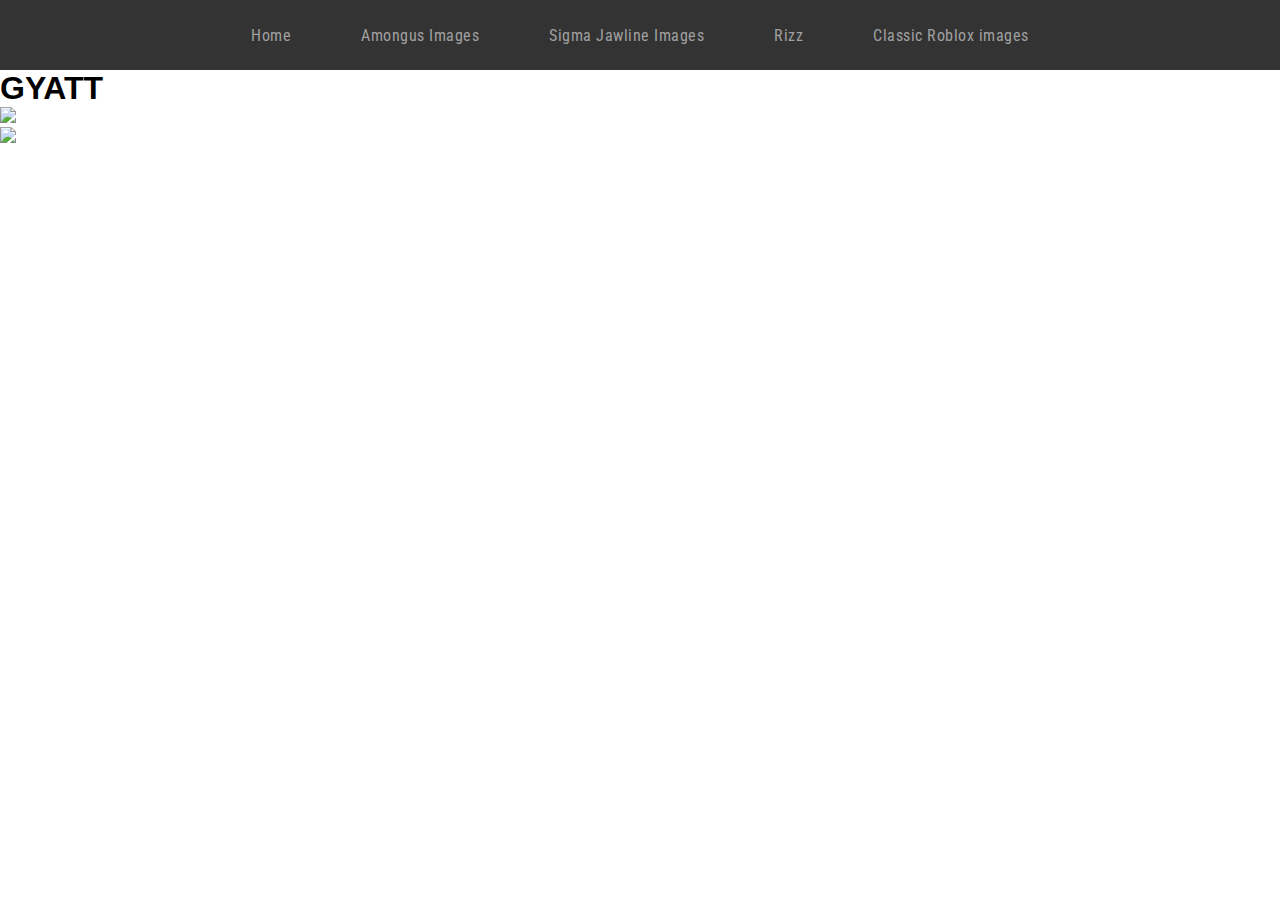
==== index.html @ e9b598e4 "Add files via upload" ====
<!DOCTYPE html>
<html lang="en">
<head>
    <meta charset="UTF-8">
    <meta name="viewport" content="width=device-width, initial-scale=1.0">
    <title>skibidi rizzler</title>
    <link rel="stylesheet" href="style.css">
</head>
<body>
    <nav>
        <a href="index.html">Home </a>
        <a href="#">Amongus Images </a>
        <a href="#">Sigma Jawline Images </a>
        <a href="rizz/rizz.html">Rizz </a>
        <a href="#">Classic Roblox images </a>
    </nav>
</body>
</html>

<h1 style="font-family: Helvetica;">GYATT</h1>

<img src="images.jpg">
<br>
<img src="background.png" style= height:180 width: 180;>
---- style.css ----
@import url("https://fonts.googleapis.com/css2?family=Roboto+Condensed:wght@300;400;700&display=swap");

* {
  margin: 0;
  padding: 0;
  box-sizing: border-box;
  font-family: "Roboto Condensed", sans-serif;
}
nav {
  background-color: #333;
  height: 70px;
  width: 100%;
  display: flex;
  justify-content: center;
  align-items: center;
  gap: 8px 30px;
}
a {
  color: #a0a0a0;
  text-decoration: none;
  padding: 0 20px;
  letter-spacing: 0.5px;
  position: relative;
  transition: 0.2s;
}

a::after {
  content: "";
  position: absolute;
  left: 0;
  bottom: -5px;
  width: 0%;
  height: 2px;
  background-color: yellowgreen;
  transition: 0.5s linear;
}
a:hover {
  color: #fff;
}
a:hover:after {
  width: 100%;
}
body {
    background-image: url("https://static.wikia.nocookie.net/iaddithis/images/8/80/Sigma.png/revision/latest/thumbnail/width/360/height/360?cb=20220126024011");
  }
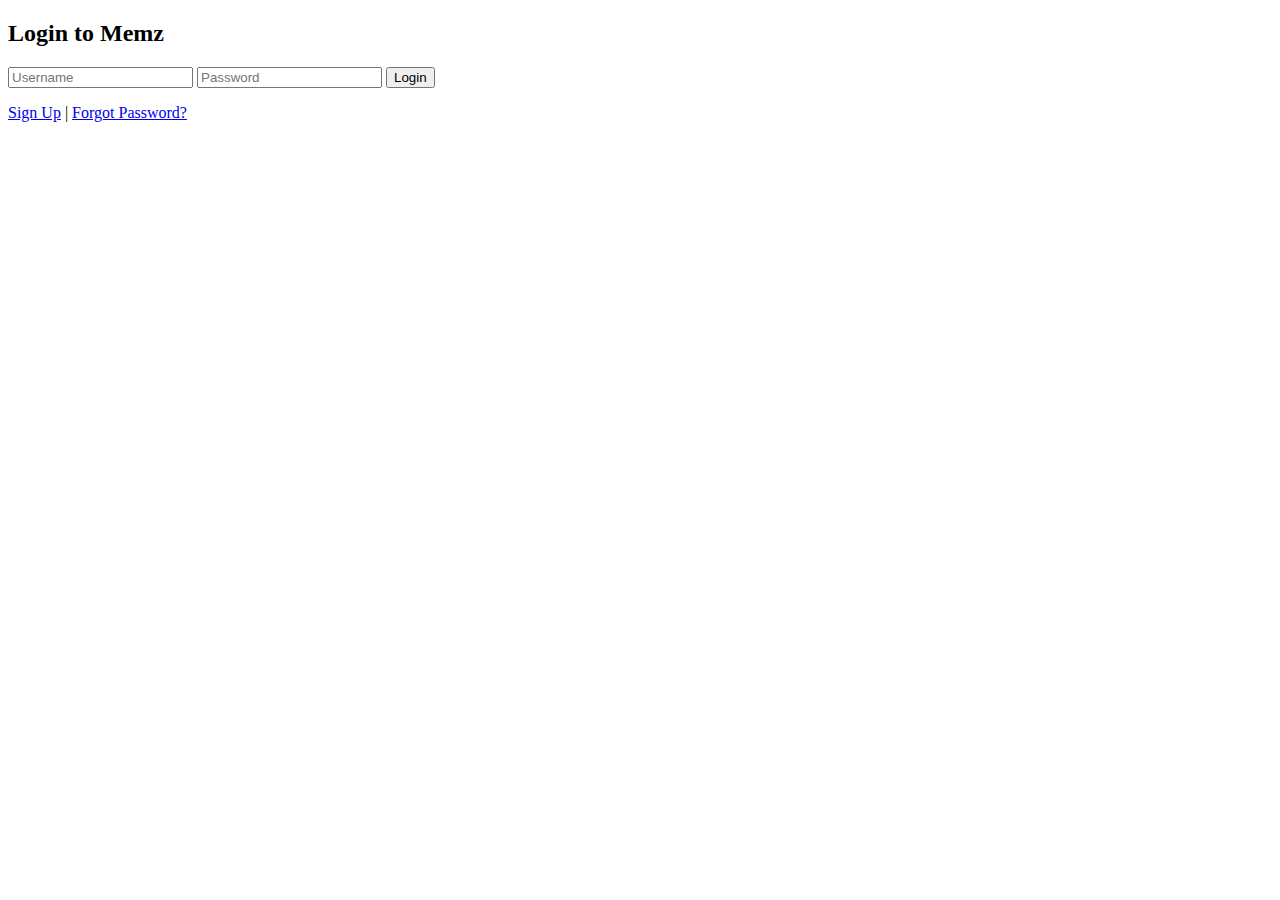
==== commit 2585b7ec: "Some stuff :>" ====
--- a/index.html
+++ b/index.html
@@ -1,24 +1,93 @@
-<!DOCTYPE html>
-<html lang="en">
-<head>
-    <meta charset="UTF-8">
-    <meta name="viewport" content="width=device-width, initial-scale=1.0">
-    <title>skibidi rizzler</title>
-    <link rel="stylesheet" href="style.css">
-</head>
-<body>
-    <nav>
-        <a href="index.html">Home </a>
-        <a href="#">Amongus Images </a>
-        <a href="#">Sigma Jawline Images </a>
-        <a href="rizz/rizz.html">Rizz </a>
-        <a href="#">Classic Roblox images </a>
-    </nav>
-</body>
-</html>
-
-<h1 style="font-family: Helvetica;">GYATT</h1>
-
-<img src="images.jpg">
-<br>
-<img src="background.png" style= height:180 width: 180;>
+<!DOCTYPE html>
+<html lang="en">
+<head>
+    <meta charset="UTF-8">
+    <meta name="viewport" content="width=device-width, initial-scale=1.0">
+    <title>Memz Website</title>
+    <link rel="stylesheet" href="styles.css">
+</head>
+<body>
+    <div class="login-screen" id="loginScreen">
+        <div class="login-box">
+            <h2>Login to Memz</h2>
+            <input type="text" id="username" placeholder="Username">
+            <input type="password" id="password" placeholder="Password">
+            <button onclick="login()">Login</button>
+            <p><a href="#">Sign Up</a> | <a href="#">Forgot Password?</a></p>
+        </div>
+    </div>
+
+    <div class="dashboard" id="dashboard" style="display:none;">
+        <aside class="sidebar">
+            <ul>
+                <li onclick="showSection('home')">Home</li>
+                <li onclick="showSection('shop')">Shop</li>
+                <li onclick="showSection('roulette')">Roulette</li>
+                <li onclick="showSection('inventory')">Inventory</li>
+                <li onclick="showSection('profile')">Profile</li>
+            </ul>
+        </aside>
+
+        <div class="content">
+            <header>
+                <div class="memz-count">Memz: <span id="memzAmount">1000</span></div>
+                <div class="user-info">
+                    <span id="usernameDisplay">User</span>
+                    <img src="avatar.png" alt="User Avatar">
+                </div>
+            </header>
+
+            <section id="home" class="section active">
+                <h1>Welcome to Memz</h1>
+                <div class="daily-reward">
+                    <h2>Daily Roulette</h2>
+                    <button onclick="spinRoulette()">Spin</button>
+                    <div id="rouletteResult"></div>
+                </div>
+            </section>
+
+            <section id="shop" class="section">
+                <h1>Shop</h1>
+                <div class="shop-items">
+                    <div class="item">
+                        <img src="item1.png" alt="Item 1">
+                        <p>Item 1 - 500 Memz</p>
+                        <button onclick="buyItem(1)">Buy</button>
+                    </div>
+                    <div class="item">
+                        <img src="item2.png" alt="Item 2">
+                        <p>Item 2 - 1000 Memz</p>
+                        <button onclick="buyItem(2)">Buy</button>
+                    </div>
+                </div>
+            </section>
+
+            <section id="roulette" class="section">
+                <h1>Roulette</h1>
+                <button onclick="spinRoulette()">Spin the Wheel</button>
+                <div id="rouletteWheel"></div>
+            </section>
+
+            <section id="inventory" class="section">
+                <h1>Inventory</h1>
+                <div class="inventory-items" id="inventoryItems">
+                    <!-- Inventory items will be displayed here -->
+                </div>
+            </section>
+
+            <section id="profile" class="section">
+                <h1>Profile</h1>
+                <div class="achievements">
+                    <h2>Achievements</h2>
+                    <div class="achievement">
+                        <p>Mr. Memz: Surpass 1 Billion Memz</p>
+                        <button onclick="claimAchievement()">Claim Reward</button>
+                    </div>
+                </div>
+            </section>
+        </div>
+    </div>
+
+    <script src="script.js"></script>
+</body>
+</html>
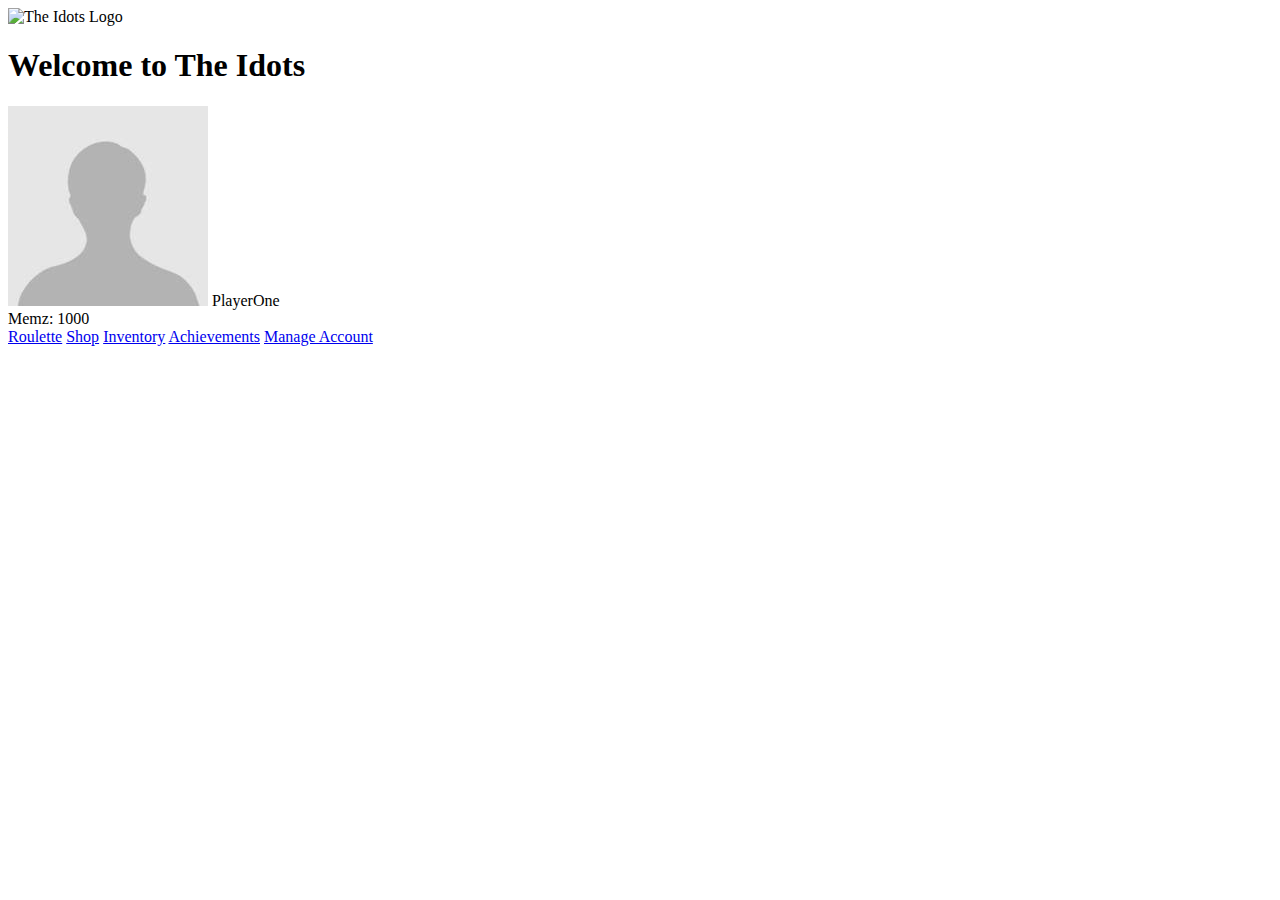
==== commit 69da96cf: "lots of stuff" ====
--- a/index.html
+++ b/index.html
@@ -3,91 +3,30 @@
 <head>
     <meta charset="UTF-8">
     <meta name="viewport" content="width=device-width, initial-scale=1.0">
-    <title>Memz Website</title>
+    <title>The Idots Dashboard</title>
     <link rel="stylesheet" href="styles.css">
 </head>
 <body>
-    <div class="login-screen" id="loginScreen">
-        <div class="login-box">
-            <h2>Login to Memz</h2>
-            <input type="text" id="username" placeholder="Username">
-            <input type="password" id="password" placeholder="Password">
-            <button onclick="login()">Login</button>
-            <p><a href="#">Sign Up</a> | <a href="#">Forgot Password?</a></p>
+    <header>
+        <img src="images/the-idots-logo.png" alt="The Idots Logo" id="siteLogo">
+        <h1>Welcome to The Idots</h1>
+    </header>
+    <div class="dashboard">
+        <div class="profile-info">
+            <img src="avatars/avatar1.png" id="profileAvatar" class="avatar">
+            <span id="profileUsername">PlayerOne</span>
+        </div>
+        <div class="memz-info">
+            <span id="memzCount">Memz: 1000</span>
+        </div>
+        <div class="menu">
+            <a href="roulette.html">Roulette</a>
+            <a href="shop.html">Shop</a>
+            <a href="inventory.html">Inventory</a>
+            <a href="achievements.html">Achievements</a>
+            <a href="account.html">Manage Account</a>
         </div>
     </div>
-
-    <div class="dashboard" id="dashboard" style="display:none;">
-        <aside class="sidebar">
-            <ul>
-                <li onclick="showSection('home')">Home</li>
-                <li onclick="showSection('shop')">Shop</li>
-                <li onclick="showSection('roulette')">Roulette</li>
-                <li onclick="showSection('inventory')">Inventory</li>
-                <li onclick="showSection('profile')">Profile</li>
-            </ul>
-        </aside>
-
-        <div class="content">
-            <header>
-                <div class="memz-count">Memz: <span id="memzAmount">1000</span></div>
-                <div class="user-info">
-                    <span id="usernameDisplay">User</span>
-                    <img src="avatar.png" alt="User Avatar">
-                </div>
-            </header>
-
-            <section id="home" class="section active">
-                <h1>Welcome to Memz</h1>
-                <div class="daily-reward">
-                    <h2>Daily Roulette</h2>
-                    <button onclick="spinRoulette()">Spin</button>
-                    <div id="rouletteResult"></div>
-                </div>
-            </section>
-
-            <section id="shop" class="section">
-                <h1>Shop</h1>
-                <div class="shop-items">
-                    <div class="item">
-                        <img src="item1.png" alt="Item 1">
-                        <p>Item 1 - 500 Memz</p>
-                        <button onclick="buyItem(1)">Buy</button>
-                    </div>
-                    <div class="item">
-                        <img src="item2.png" alt="Item 2">
-                        <p>Item 2 - 1000 Memz</p>
-                        <button onclick="buyItem(2)">Buy</button>
-                    </div>
-                </div>
-            </section>
-
-            <section id="roulette" class="section">
-                <h1>Roulette</h1>
-                <button onclick="spinRoulette()">Spin the Wheel</button>
-                <div id="rouletteWheel"></div>
-            </section>
-
-            <section id="inventory" class="section">
-                <h1>Inventory</h1>
-                <div class="inventory-items" id="inventoryItems">
-                    <!-- Inventory items will be displayed here -->
-                </div>
-            </section>
-
-            <section id="profile" class="section">
-                <h1>Profile</h1>
-                <div class="achievements">
-                    <h2>Achievements</h2>
-                    <div class="achievement">
-                        <p>Mr. Memz: Surpass 1 Billion Memz</p>
-                        <button onclick="claimAchievement()">Claim Reward</button>
-                    </div>
-                </div>
-            </section>
-        </div>
-    </div>
-
-    <script src="script.js"></script>
 </body>
+<script src="script.js"></script>
 </html>
